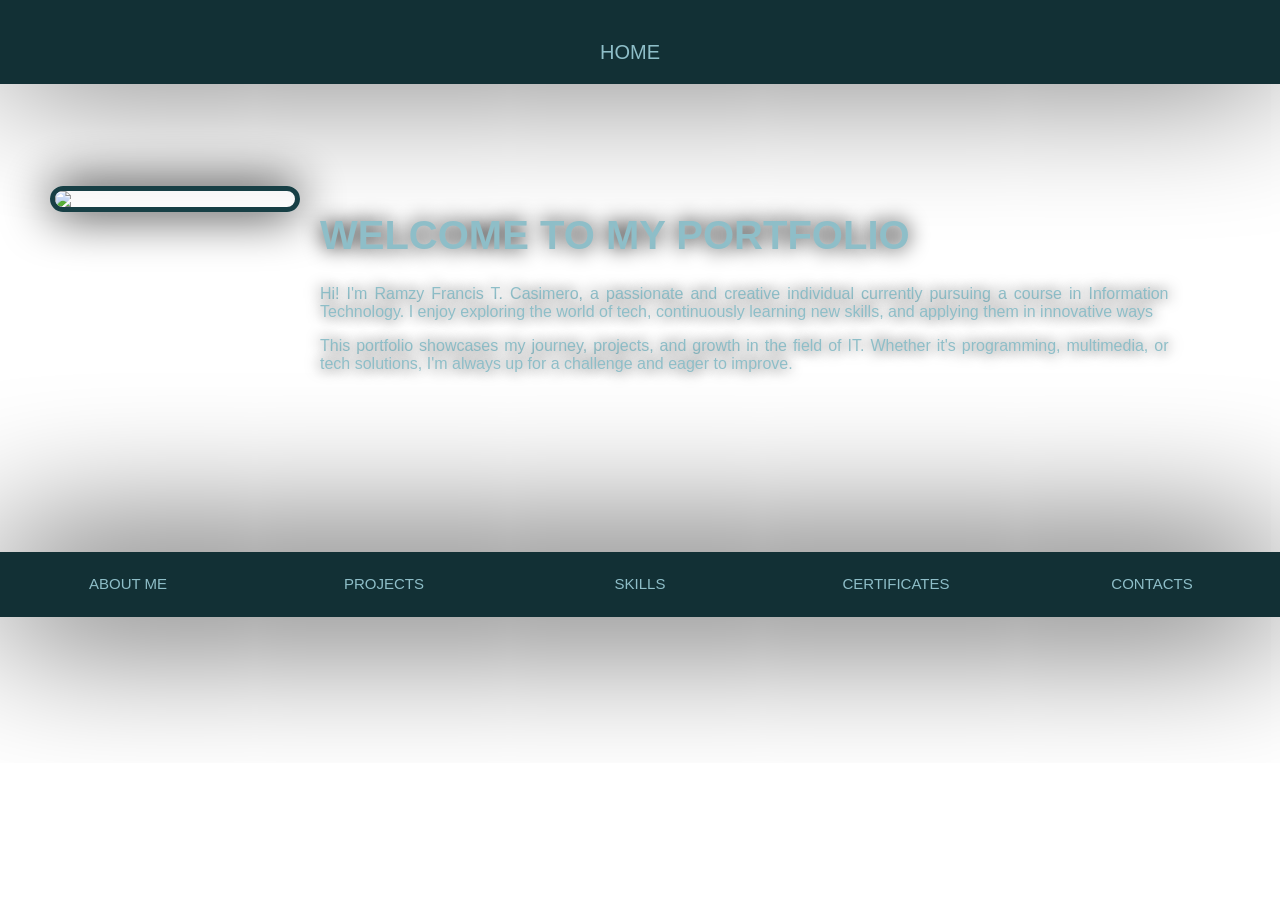
==== PORTFOLIO PROJECT/index.html @ c6444f92 "Add files via upload" ====
<!DOCTYPE html>
<html lang="en">
<head>
    <meta charset="UTF-8">
    <meta name="viewport" content="width=device-width, initial-scale=1.0">
    <title>My Portfolio</title>
    <link rel="stylesheet" href="style.css">
    <link rel="icon" href="IMAGES/GRADPIC.png">
    <link rel="icon" href="IMAGES/GRADPIC.png">

</head>

<body>
    <nav class="home">
        <ul>
            <li><a href="index.html">HOME</a></li>

        </ul>
    </nav>
    <header id="mainhead">
        <video autoplay muted loop playsinline id="bg-video">
            <source src="VID\WEBSITE BG [E0D78C3].mp4" type="video/mp4">
        </video>
        <div>
            <img  id="image1" src="/IMAGES/GRADPIC.png">
        </div>
        <div id="htext">
            <h1 class="title">WELCOME TO MY PORTFOLIO</h1>
            <p class="intro">Hi! I'm Ramzy Francis T. Casimero, a passionate and creative individual currently pursuing a course in Information Technology. I enjoy exploring the world of tech, continuously learning new skills, and applying them in innovative ways</p>
            <p class="intro">This portfolio showcases my journey, projects, and growth in the field of IT. Whether it's programming, multimedia, or tech solutions, I'm always up for a challenge and eager to improve.</p>
        </div>
    </header>
    <nav class="bottomNav">
        <ul>
            <li><a href="about.html">ABOUT ME</a></li>
            <li><a href="projects.html">PROJECTS</a></li>
            <li><a href="skills.html">SKILLS</a></li>
            <li><a href="certificates.html">CERTIFICATES</a></li>
            <li><a href="contacts.html">CONTACTS</a></li>
        </ul>
    </nav>
</body>
</html>
---- PORTFOLIO PROJECT/style.css ----
*{
    box-sizing: border-box;
}
#bg-video {
    position: fixed;
    right: 0;
    bottom: 0;
    min-width: 100%;
    min-height: 100%;
    object-fit:cover;
    z-index: -1;
}
hr {
    border: none;
    border-radius: 25px;
    height: 5px;
    background-color: #123035;
    box-shadow: 0px 0px 15px hsl(190, 35%, 40%);
}
body{
    margin: 0px;
    padding: 0px;
    width: 100%;
    height: 100%;
}
#mainhead{
    padding-top: 125px;
    height: 475px;
    padding-left: 50px;
}
#mainheadabout{
    padding-top: 95px;
    height: 475px;
    padding-left: 50px;
}
#contacthead{
    max-height: 100px;
    height: 100px;
}
#image1{
    width: 250px;
    float: left;
    border: #173f45 solid 5px;
    border-radius: 50px;
    box-shadow: 0px 0px 50px #000000;
}
h1{
    font-family: Arial, Helvetica, sans-serif;
    color: #8ebec8;
    text-shadow: 0px 0px 20px #000000;
    font-size: 40px;
}
h2{
    font-family: Arial, Helvetica, sans-serif;
    color: #8ebec8;
    text-shadow: 0px 0px 20px #000000;
}
#htext{
    padding-left: 270px;
    width: 95%;
}
#htextabout{
    padding-left: 350px;
    width: 95%;
}
#abouttext{
    padding-left: 270px;
}
.intro{
    font-family: Arial, Helvetica, sans-serif;
    color: #8ebec8;
    text-shadow: 0px 0px 15px #000000;
    padding-right: 50px;
    text-align: justify;
}
.bottomNav{
    background-color: rgb(18, 48, 53);
    height: 65px;
    margin: 0px;
    align-items: center;
    box-shadow: 0px 0px 150px #000000;
    text-align: center;
    align-items: center;
    width: 100%;

}
.bottomNav ul{
    background-color: #123035;
    list-style: none;
    align-items: center;
    overflow: hidden;
    text-align: center;
    padding-left: 0px;
    padding-bottom: 0px;    
}
.bottomNav li{
    width: 20%;        
    float:left;
    text-align: center;
    align-items: center;
    padding-left: 0px;
    
}
.bottomNav a{
    align-self: center;
    display: block;
    color: #8ebec8;
    text-decoration: none;
    font-family: Arial, Helvetica, sans-serif;
    text-align: center;
    padding: 23px;
    font-size: 15px;
    width: 100%;
}
.bottomNav a:hover{
    background-color: #173f45;
    color: white;
}

.home{
    background-color: rgb(18, 48, 53);
    height: 61px;
    margin: 0px;
    align-items: center;
    box-shadow: 0px 0px 150px #000000;
    text-align: center;
    align-items: center;
    width: 100%;
    padding-top: 5px;
}
.home ul{
    background-color: rgb(18, 48, 53);
    list-style: none;
    align-items: center;
    overflow: hidden;
    text-align: center;
    padding-left: 0px;
    padding-top: 0px;
}
.home li{
    padding-top: 0px;   
    width: 100%;        
    float:left;
    text-align: center;
    align-items: center;
    padding-left: 0px;
}
.home a{
    padding-top: 0px;
    align-self: center;
    display: block;
    color: #8ebec8;
    text-decoration: none;
    font-family: Arial, Helvetica, sans-serif;
    text-align: center;
    padding: 20px;
    font-size: 20px;
    width: 100%;
    padding-left: 0px;
}
.home a:hover{
    background-color: #173f45;
    color: white;
}
.cow{
    width: 80%;
}
#head2{
    height:fit-content;
    padding-top: 100px;
    padding-left: 120px;
    padding-right: 120px;
}
.div1{
    text-align: center;
}
.image2{
    width: 80%;
    border: #173f45 solid 5px;
    border-radius: 50px;
    box-shadow: 0px 0px 50px #000000;
    display:inline-block;
    background-color: #ffffff;
}
.image3 {
    filter: drop-shadow(0px 0px 50px #1aeace);
    width: 100%;
    display: block; 
}

#css {
    width: 18%; 
    height: 18%;
}
#html {
    width: 30%; 
    height: 30%;
}
#c{
    width: 30%; 
    height: 30%;
}

.skills {
    display: flex;
    justify-content: center;
    align-items: center;
    gap: 100px;
    padding: 100px;
    flex-wrap: wrap;
}
  
.contacts {
    display:flex ;
    justify-content: center;
    gap: 150px;
    flex-wrap: wrap;
    padding: 20px;
}

.contact-item {
    display: flex;
    flex-direction: column;
    align-items: center;
    width: 100px;
}

.contact-item img {
    width: 100%;
    height: auto;
    filter: drop-shadow(0px 0px 10px #1aeace);
}

.contact-item p {
    font-family: Arial, Helvetica, sans-serif;
    color: #8ebec8;
    text-shadow: 0px 0px 20px #000000;
    font-size: 20px;
    text-align: center;
}
.contact-item:hover{
    width: 120px;
    filter: drop-shadow(0px 0px 10px #ffffff);
}

.txt{
    font-family: Arial, Helvetica, sans-serif;
    color: #8ebec8;
    text-shadow: 0px 0px 20px #000000;
    font-size: 20px;
}
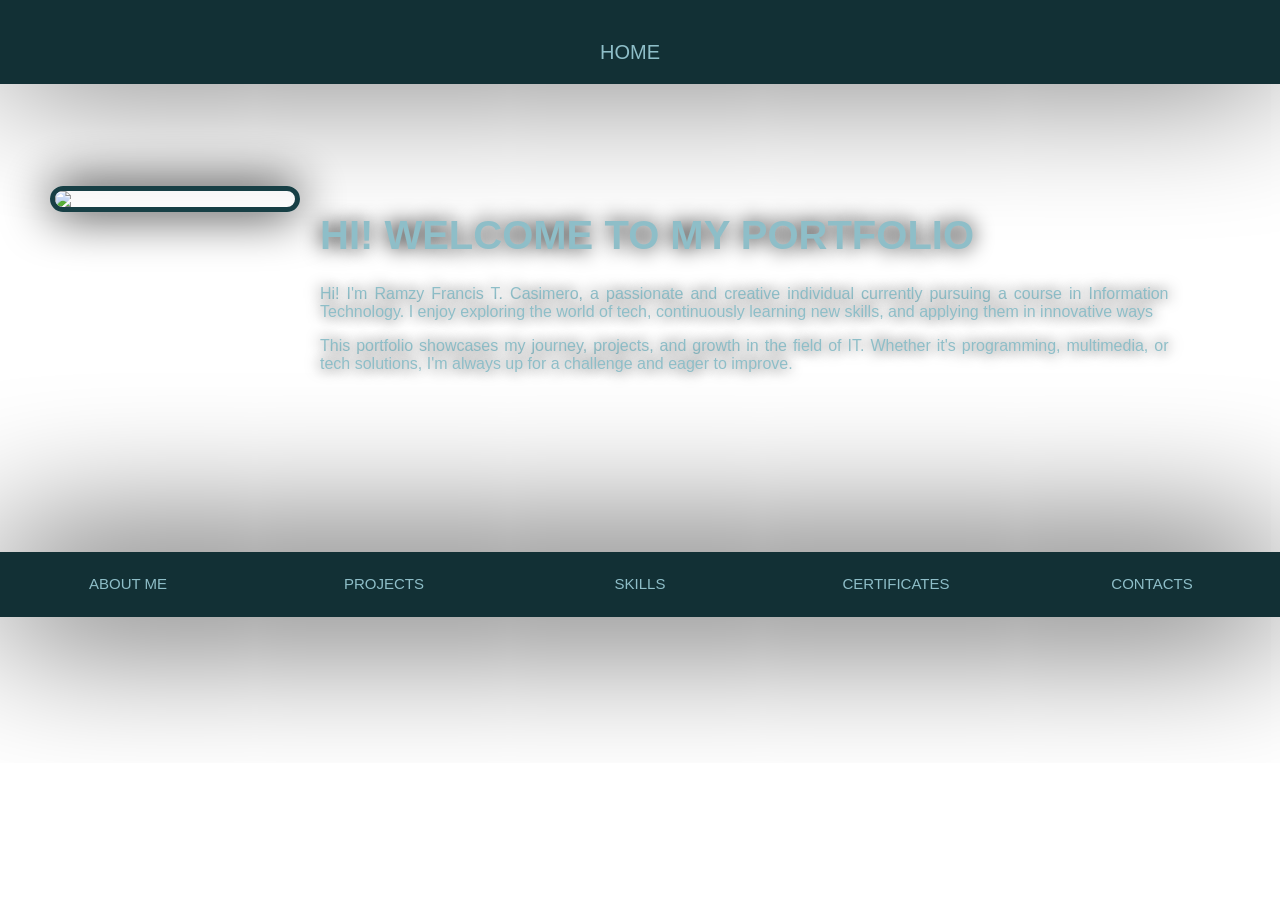
==== commit fb6050e1: "Update index.html" ====
--- a/PORTFOLIO PROJECT/index.html
+++ b/PORTFOLIO PROJECT/index.html
@@ -25,7 +25,7 @@
             <img  id="image1" src="/IMAGES/GRADPIC.png">
         </div>
         <div id="htext">
-            <h1 class="title">WELCOME TO MY PORTFOLIO</h1>
+            <h1 class="title">HI! WELCOME TO MY PORTFOLIO</h1>
             <p class="intro">Hi! I'm Ramzy Francis T. Casimero, a passionate and creative individual currently pursuing a course in Information Technology. I enjoy exploring the world of tech, continuously learning new skills, and applying them in innovative ways</p>
             <p class="intro">This portfolio showcases my journey, projects, and growth in the field of IT. Whether it's programming, multimedia, or tech solutions, I'm always up for a challenge and eager to improve.</p>
         </div>
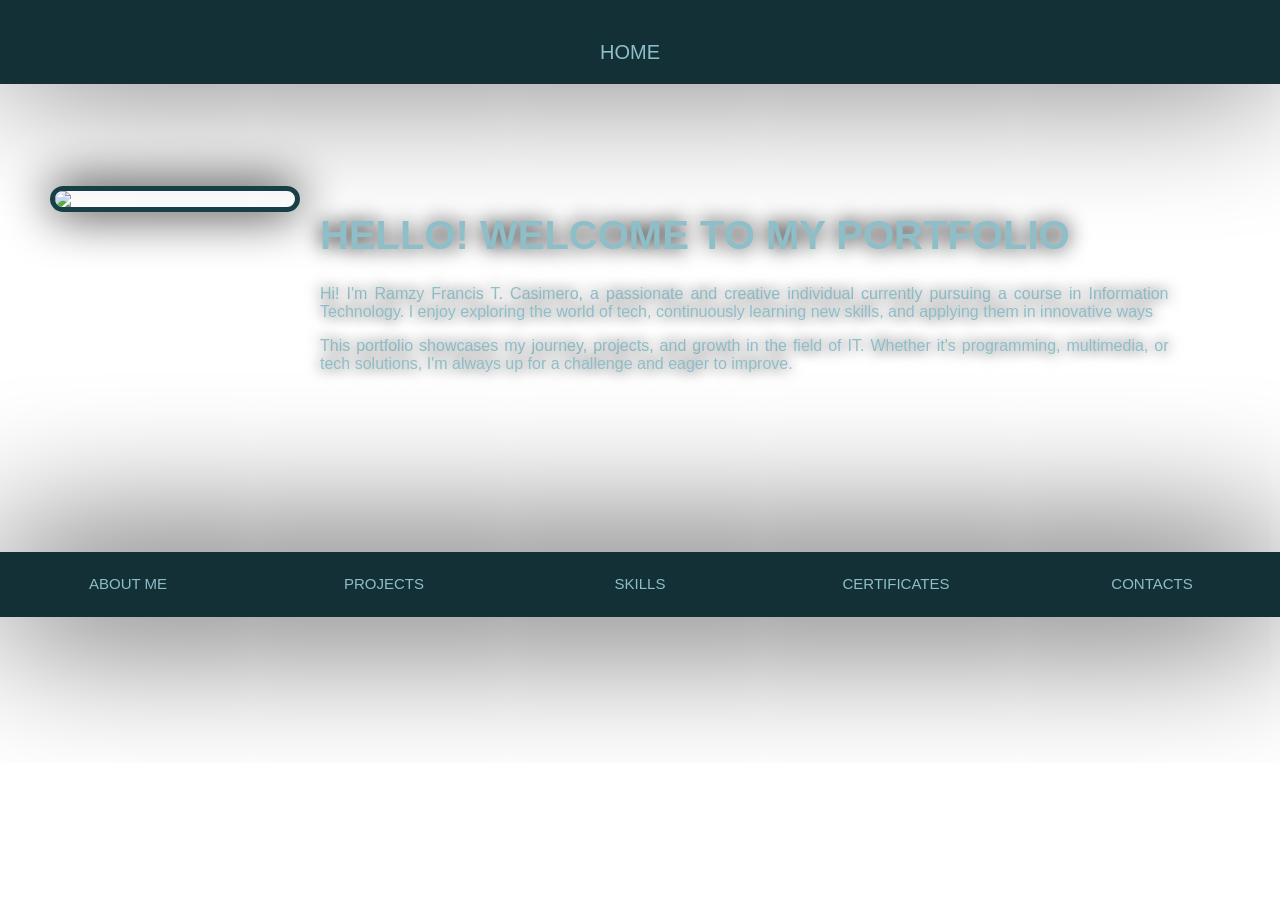
==== commit 3a054709: "Update index.html" ====
--- a/PORTFOLIO PROJECT/index.html
+++ b/PORTFOLIO PROJECT/index.html
@@ -25,7 +25,7 @@
             <img  id="image1" src="/IMAGES/GRADPIC.png">
         </div>
         <div id="htext">
-            <h1 class="title">HI! WELCOME TO MY PORTFOLIO</h1>
+            <h1 class="title">HELLO! WELCOME TO MY PORTFOLIO</h1>
             <p class="intro">Hi! I'm Ramzy Francis T. Casimero, a passionate and creative individual currently pursuing a course in Information Technology. I enjoy exploring the world of tech, continuously learning new skills, and applying them in innovative ways</p>
             <p class="intro">This portfolio showcases my journey, projects, and growth in the field of IT. Whether it's programming, multimedia, or tech solutions, I'm always up for a challenge and eager to improve.</p>
         </div>
